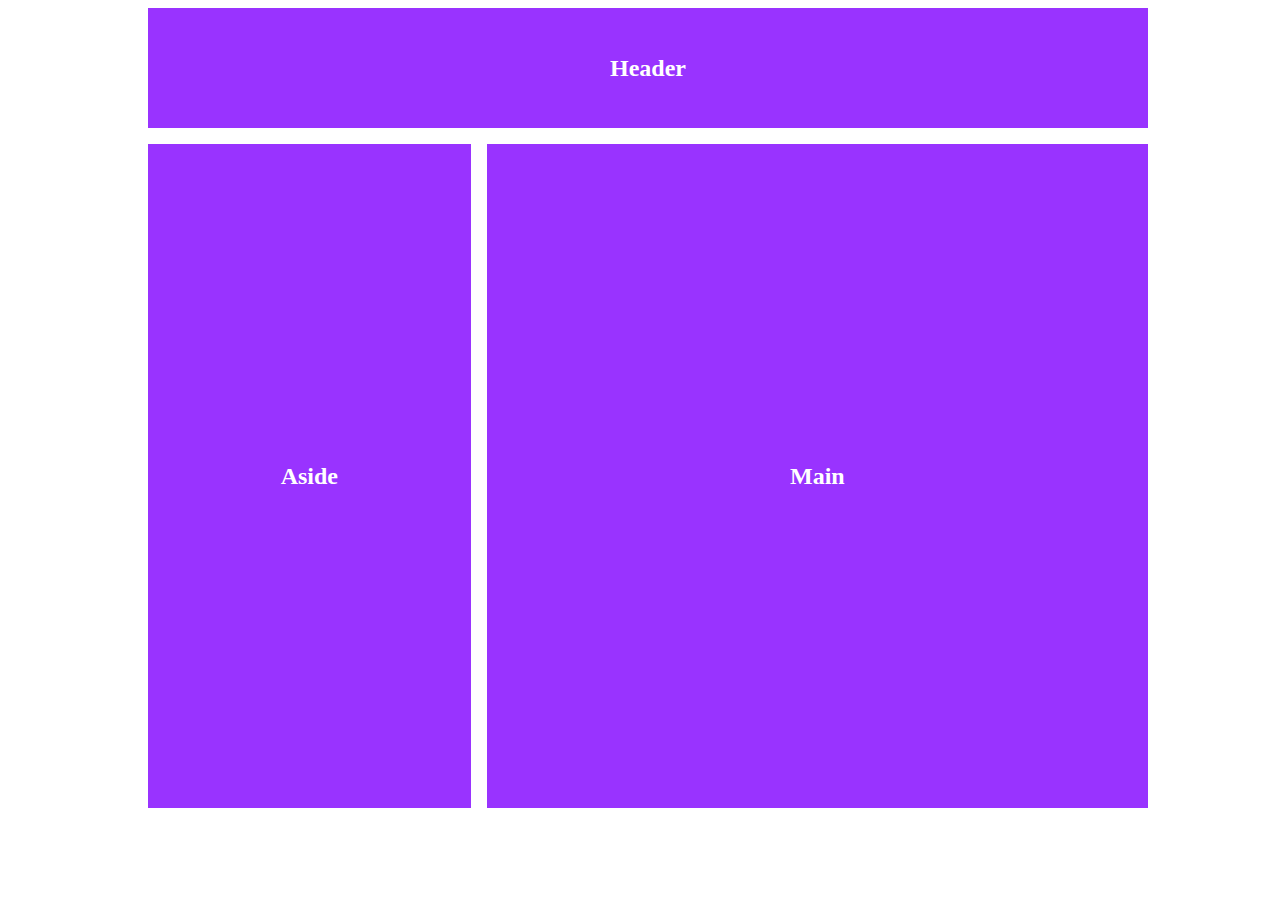
==== grid-absolute-example/index.html @ 2d07f727 "Add files via upload" ====
<!DOCTYPE html>
<html lang="en">
<head>
    <meta charset="UTF-8">
    <meta http-equiv="X-UA-Compatible" content="IE=edge">
    <meta name="viewport" content="width=device-width, initial-scale=1.0">
    <link rel="stylesheet" href="css/styles.css">
    <title>Document</title>
</head>
<body>
    <div class="wrapper"> <!-- Grid container-->
        <header>
            <h2>Header</h2>
        </header> <!-- Grid item-->
        <aside>
            <h2>Aside</h2>
        </aside> <!-- Grid item-->
        <main>
            <h2>Main</h2>
        </main> <!-- Grid item-->
    </div>
</body>
</html>
---- grid-absolute-example/css/styles.css ----
* {
    box-sizing: border-box;
}

body {
    width: 100vw;
    height: 100vh;
}

.wrapper {
    max-width: 1000px;
    margin: 0 auto;
    display: grid;
    grid-template-columns: repeat(6, 1fr);
    grid-auto-rows: 120px;
    gap: 1rem;  
}

header, aside, main {
    background-color: #93f;
    color: #fff;
    display: flex;
    justify-content: center;
    align-items: center;
}

header {
    grid-column: 1 / 7;
}

aside {
    grid-column: 1 / 3;
    grid-row: 2 / 7;
}

main {
    grid-column: 3 / 7;
    grid-row: 2 / 7
}
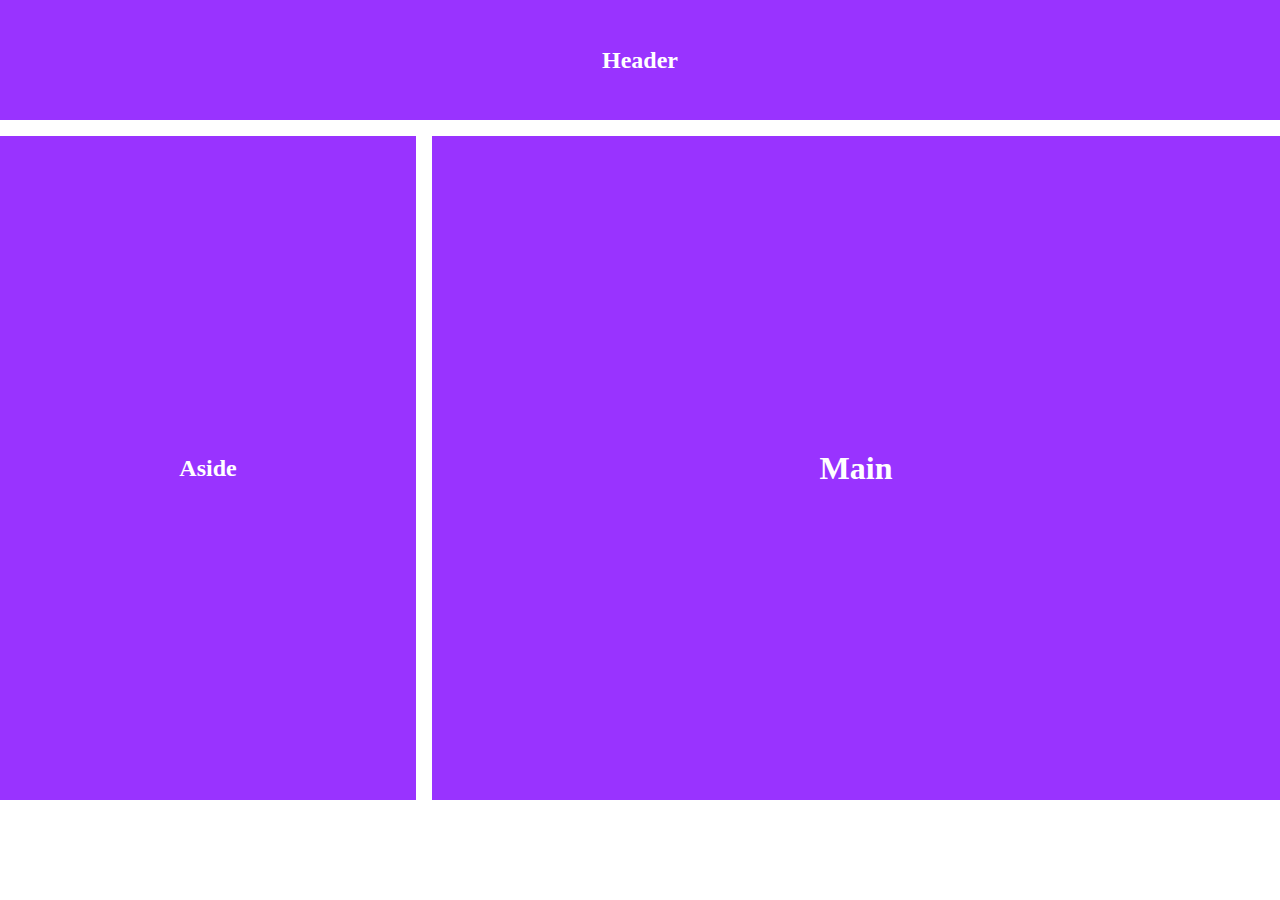
==== commit 0194c4bc: "Add files via upload" ====
--- a/grid-absolute-example/index.html
+++ b/grid-absolute-example/index.html
@@ -5,7 +5,7 @@
     <meta http-equiv="X-UA-Compatible" content="IE=edge">
     <meta name="viewport" content="width=device-width, initial-scale=1.0">
     <link rel="stylesheet" href="css/styles.css">
-    <title>Document</title>
+    <title>Grid Absolute</title>
 </head>
 <body>
     <div class="wrapper"> <!-- Grid container-->
@@ -16,7 +16,7 @@
             <h2>Aside</h2>
         </aside> <!-- Grid item-->
         <main>
-            <h2>Main</h2>
+            <h1>Main</h1>
         </main> <!-- Grid item-->
     </div>
 </body>
--- a/grid-absolute-example/css/styles.css
+++ b/grid-absolute-example/css/styles.css
@@ -1,39 +1,48 @@
+/* Static Grid/Grid absolute: Placerar ett element på en specifik plats i griden, oberoende av andra element. 
+
+- 	Du placerar ett element absolut inom gridens container, vilket innebär att du bestämmer exakt var elementet ska vara, oberoende av andra element. Du kan alltså placera elementet i en specifik kolumn eller rad utan att påverka/påverkas av andra element i griden. */
+
 * {
-    box-sizing: border-box;
+  box-sizing: border-box;
+  padding: 0;
+  margin: 0;
 }
 
 body {
-    width: 100vw;
-    height: 100vh;
+  width: 100%;
+  height: 100vh;
 }
 
 .wrapper {
-    max-width: 1000px;
-    margin: 0 auto;
-    display: grid;
-    grid-template-columns: repeat(6, 1fr);
-    grid-auto-rows: 120px;
-    gap: 1rem;  
+  max-width: 100%;
+  margin: 0 auto;
+  display: grid;
+  grid-template-columns: repeat(6, 1fr);
+  grid-auto-rows: 120px;
+  gap: 1rem;
 }
 
-header, aside, main {
-    background-color: #93f;
-    color: #fff;
-    display: flex;
-    justify-content: center;
-    align-items: center;
+header,
+aside,
+main {
+  background-color: #93f;
+  color: #fff;
+  display: flex;
+  justify-content: center;
+  align-items: center;
 }
 
+/* Elementet kommer att stanna där vi placerar det, oavsett om andra element läggs till eller tas bort */
 header {
-    grid-column: 1 / 7;
+  grid-column: 1 / 7;
 }
 
 aside {
-    grid-column: 1 / 3;
-    grid-row: 2 / 7;
+  grid-column: 1 / 3;
+  grid-row: 2 / 7;
 }
 
 main {
-    grid-column: 3 / 7;
-    grid-row: 2 / 7
-}+  grid-column: 3 / 7;
+  grid-row: 2 / 7;
+}
